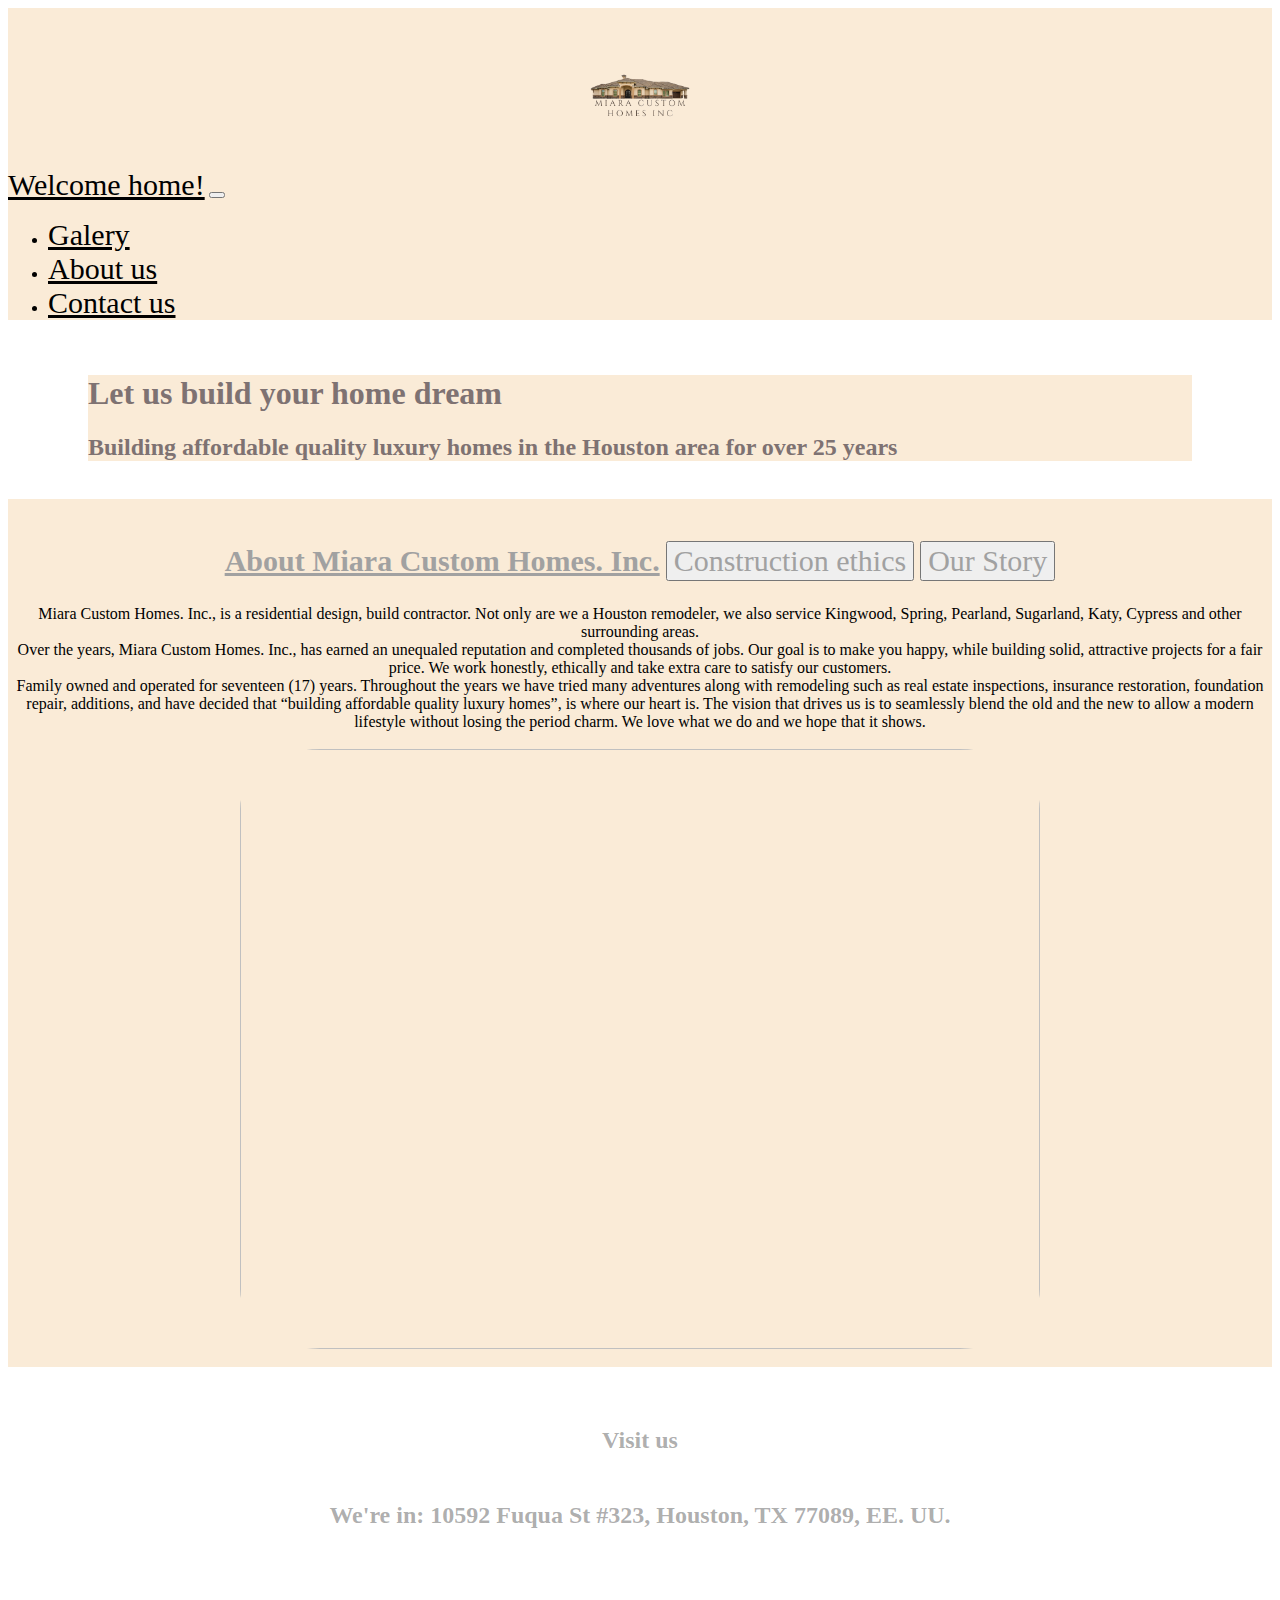
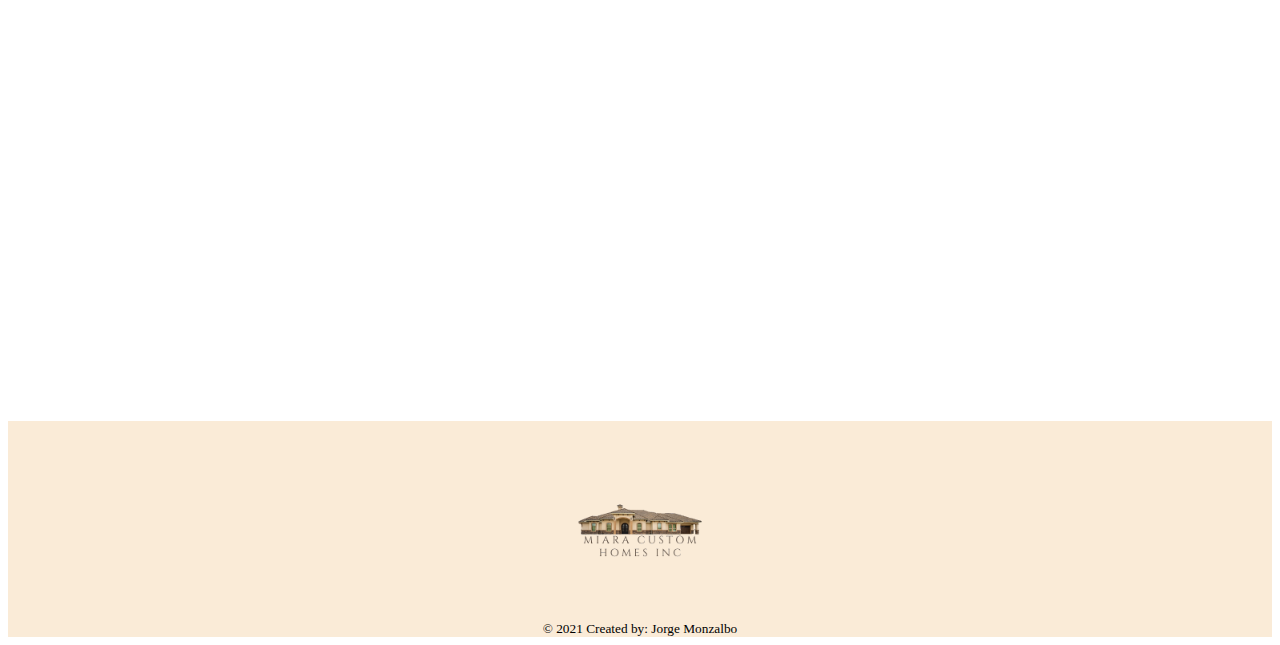
==== us.html @ abada19f "Primer commit" ====
<!DOCTYPE html>
<html lang="en">

<head>
  <link href="https://cdn.jsdelivr.net/npm/bootstrap@5.0.0-beta2/dist/css/bootstrap.min.css" rel="stylesheet"
    integrity="sha384-BmbxuPwQa2lc/FVzBcNJ7UAyJxM6wuqIj61tLrc4wSX0szH/Ev+nYRRuWlolflfl" crossorigin="anonymous">
  <link rel="stylesheet" href="./css/estilos.css" type="text/css">
  <script type="text/javascript" src="./js/controlador.js"></script>
  <title>miara.com</title>
</head>

<body style="background-color:rgb(255, 255, 255);">

  <!-- NAVBAR -->
  <nav class="navbar navbar-expand-lg navbar-light" style="background-color: antiquewhite;">
    <div class="container-fluid">
      <a class="navbar-brand" href="index.html">
        <img src="./img/logos/Logo1.png" alt="" width="160" height="160">
      </a>
      <a class="navbar-brand" href="index.html" style="font-size: 30px;">Welcome home!</a>
      <button class="navbar-toggler" type="button" data-bs-toggle="collapse" data-bs-target="#navbarNav"
        aria-controls="navbarNav" aria-expanded="false" aria-label="Toggle navigation">
        <span class="navbar-toggler-icon"></span>
      </button>
      <div class="collapse navbar-collapse" id="navbarNav">
        <ul class="navbar-nav">
          <li class="nav-item">
            <a class="nav-link" href="galery.html" style="font-size: 30px;">Galery</a>
          </li>
          <li class="nav-item">
            <a class="nav-link" href="us.html" style="font-size: 30px;">About us</a>
          </li>
          <li class="nav-item">
            <a class="nav-link" href="contact.html" style="font-size: 30px;">Contact us</a>
          </li>
        </ul>
      </div>
    </div>
  </nav>

  <br>
  <!-- TEXTO BAJO EL NAVBAR -->
  <figure class="text-center">
    <blockquote class="blockquote" style="background-color:antiquewhite">
      <h1>Let us build your home dream</h1>
      <h2>Building affordable quality luxury homes in the Houston area for over 25 years</h2>
    </blockquote>
  </figure>
  <br>



    <!-- Card -->
  <div class="container-center" style="background-color: antiquewhite;">
    <br>
    <p>
      <a style="font-size: 30px; font-family: Georgia, 'Times New Roman', Times, serif; color:rgb(161, 161, 161);" class="btn btn-outline-secondary" data-bs-toggle="collapse" href="#multiCollapseExample1" role="button" aria-expanded="false" aria-controls="multiCollapseExample1">About Miara Custom Homes. Inc.</a>
      <button style="font-size: 30px; font-family: Georgia, 'Times New Roman', Times, serif; color:rgb(161, 161, 161);"  class="btn btn-outline-secondary" type="button" data-bs-toggle="collapse" data-bs-target="#multiCollapseExample2" aria-expanded="false" aria-controls="multiCollapseExample2">Construction ethics</button>
      <button style="font-size: 30px; font-family: Georgia, 'Times New Roman', Times, serif; color:rgb(161, 161, 161);" class="btn btn-outline-secondary" type="button" data-bs-toggle="collapse" data-bs-target="#multiCollapseExample3" aria-expanded="false" aria-controls="multiCollapseExample2">Our Story</button>
    </p>
    <div class="row">
      <div class="col">
        <div class="collapse multi-collapse" id="multiCollapseExample1">
          <div class="card card-body" style="text-align: center;" style="font-family: Georgia, 'Times New Roman', Times, serif; color:rgb(126, 114, 114); ">
            Miara Custom Homes. Inc.,  is a residential design, build contractor.  Not only are we a Houston remodeler, we also service Kingwood, Spring, Pearland, Sugarland, Katy, Cypress and other surrounding areas.
          </div>
        </div>
      </div>
      <div class="col">
        <div class="collapse multi-collapse" id="multiCollapseExample2">
          <div class="card card-body" style="text-align: center;">
            Over the years, Miara Custom Homes. Inc., has earned an unequaled reputation and completed thousands of jobs. Our goal is to make you happy, while building solid, attractive projects for a fair price. We work honestly, ethically and take extra care to satisfy our customers.
          </div>
        </div>
      </div>
      <div class="col">
        <div class="collapse multi-collapse" id="multiCollapseExample3">
          <div class="card card-body" style="text-align: center;">
            Family owned and operated for seventeen (17) years. Throughout the years we have tried many adventures along with remodeling such as real estate inspections, insurance restoration, foundation repair, additions, and have decided that  “building affordable quality luxury homes”,  is where our heart  is.  The vision that drives us is to seamlessly blend the old and the new to allow a modern lifestyle without losing the period charm.  We love what we do and we hope that it shows.
          </div>
        </div>
      </div>
    </div>
    <br>
    <img src="./img/A7_09925.jpg" alt="" width="800" height="600">
<br>


  </div>


<br>
<br>
<div class="container-center">
  <p>Visit us</p>
  <p>We're in: 10592 Fuqua St #323, Houston, TX 77089, EE. UU.</p>
<iframe src="https://www.google.com/maps/embed?pb=!1m18!1m12!1m3!1d3468.75990428898!2d-95.23067108489505!3d29.610665082042274!2m3!1f0!2f0!3f0!3m2!1i1024!2i768!4f13.1!3m3!1m2!1s0x86409758cdb3b257%3A0x93c31b38247b9137!2s10592%20Fuqua%20St%20%23323%2C%20Houston%2C%20TX%2077089%2C%20EE.%20UU.!5e0!3m2!1ses-419!2smx!4v1616390257710!5m2!1ses-419!2smx" width="600" height="450" style="border:0;" allowfullscreen="" loading="lazy"></iframe>
</div>

<br>

<script src="https://cdn.jsdelivr.net/npm/@popperjs/core@2.6.0/dist/umd/popper.min.js" integrity="sha384-KsvD1yqQ1/1+IA7gi3P0tyJcT3vR+NdBTt13hSJ2lnve8agRGXTTyNaBYmCR/Nwi" crossorigin="anonymous"></script>
<script src="https://cdn.jsdelivr.net/npm/bootstrap@5.0.0-beta2/dist/js/bootstrap.min.js" integrity="sha384-nsg8ua9HAw1y0W1btsyWgBklPnCUAFLuTMS2G72MMONqmOymq585AcH49TLBQObG" crossorigin="anonymous"></script>

<!-- footer -->
  <!-- footer -->
  <footer style="background-color: antiquewhite;">
    <div class="container-center">
      <img class="img-logo" src="./img/logos/Logo1.png" alt="">
      <small style="text-align: center;">&copy; 2021 Created by: Jorge Monzalbo</small>
  
    </div>
  </footer>



</body>
</html>
---- css/estilos.css ----
h1{
    font-family:'Times New Roman', Times, serif;
    color:rgb(126, 114, 114);
}

h2{
    font-family:'Times New Roman', Times, serif;
    color:rgb(126, 114, 114);
}

h3{
    font-family:'Times New Roman', Times, serif;
    color:blanchedalmond;
    font:bold;
}

h4{
    font-family:'Times New Roman', Times, serif;
    color:blanchedalmond;
    font:bold;
}

h5{
    font-family:'Times New Roman', Times, serif;
    color:black;
    font:bold;
}

p{
    font-family:'Times New Roman', Times, serif;
    color:rgba(0, 0, 0, 0.335);
    font-weight: bold;
    font-size: 150%;
}

img{
    display: flex;
    margin: 0 auto;
    border-radius: 10%;
}

.img-iconos{
    width: 60;
    height: 60;
}

a{
    font-family:'Times New Roman', Times, serif;
    color:black;
}

.centrar-video{
    display: flex;
    justify-content: center;
    align-items: center;
}

.container-center{
    display: grid;
    justify-items: center;
}

.img-logo{
    width: 200px;   
}
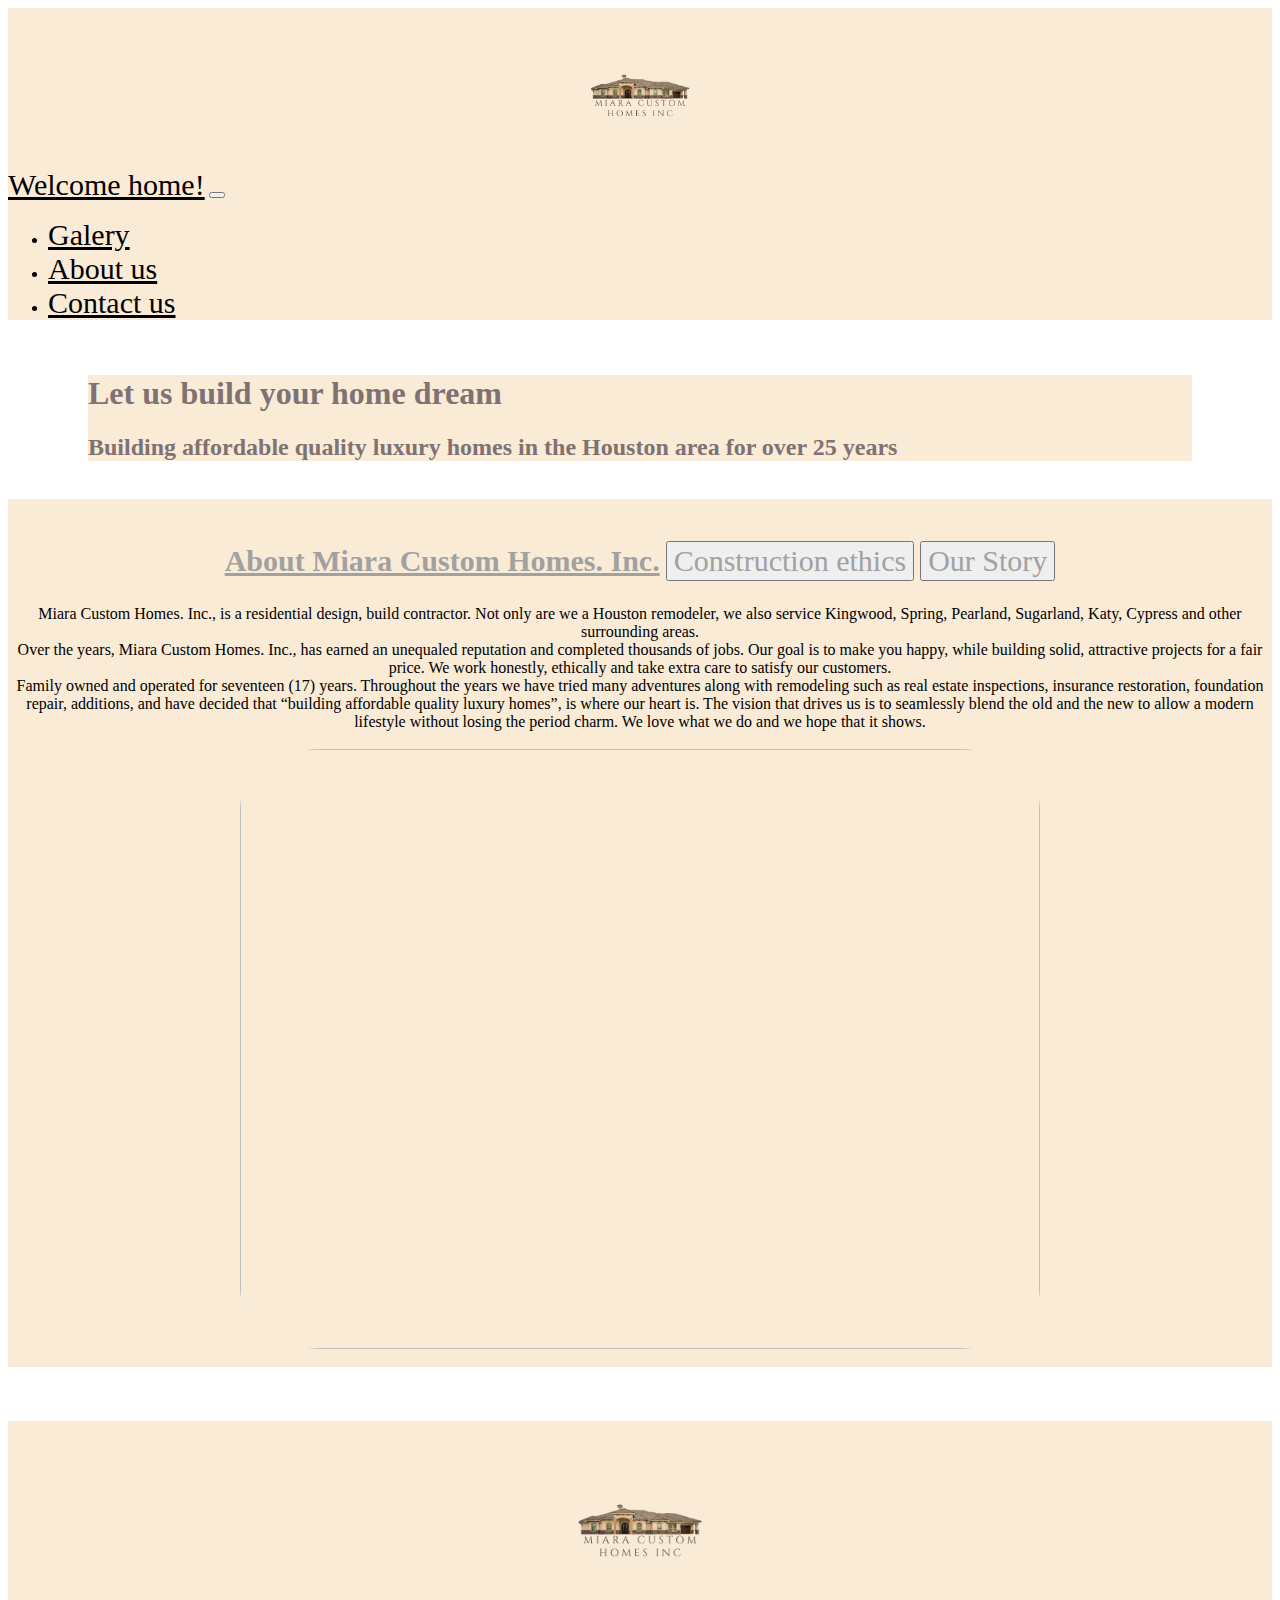
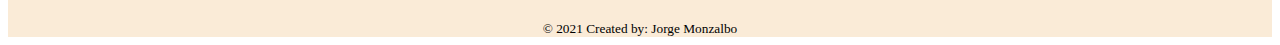
==== commit 1ad23bc4: "Se quito la direccion de la comadre" ====
--- a/us.html
+++ b/us.html
@@ -91,11 +91,7 @@
 
 <br>
 <br>
-<div class="container-center">
-  <p>Visit us</p>
-  <p>We're in: 10592 Fuqua St #323, Houston, TX 77089, EE. UU.</p>
-<iframe src="https://www.google.com/maps/embed?pb=!1m18!1m12!1m3!1d3468.75990428898!2d-95.23067108489505!3d29.610665082042274!2m3!1f0!2f0!3f0!3m2!1i1024!2i768!4f13.1!3m3!1m2!1s0x86409758cdb3b257%3A0x93c31b38247b9137!2s10592%20Fuqua%20St%20%23323%2C%20Houston%2C%20TX%2077089%2C%20EE.%20UU.!5e0!3m2!1ses-419!2smx!4v1616390257710!5m2!1ses-419!2smx" width="600" height="450" style="border:0;" allowfullscreen="" loading="lazy"></iframe>
-</div>
+
 
 <br>
 
